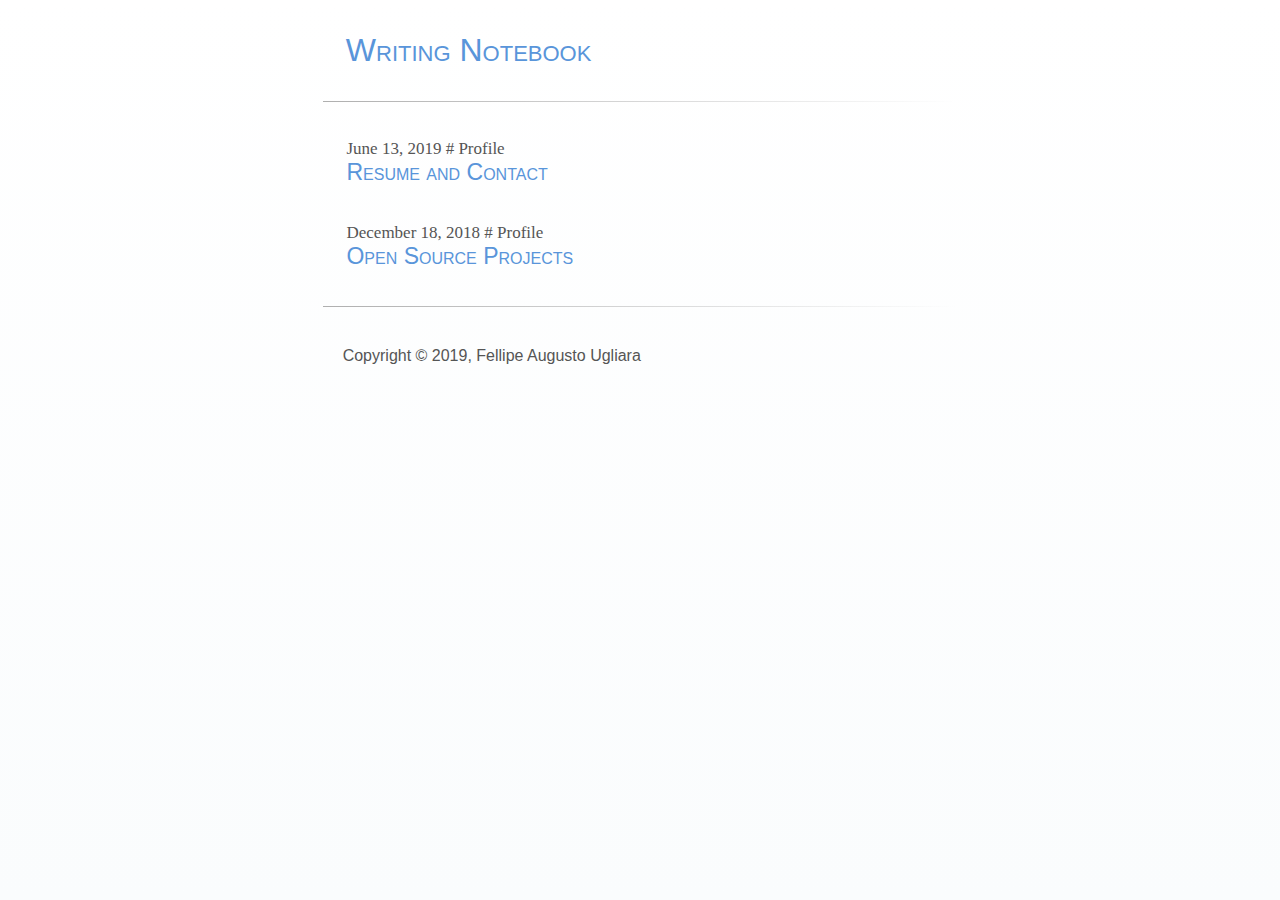
==== index.html @ 795af675 "home: Replace the weblog name to Writing Notebook" ====
<!--
Copyright (c) 2019, Fellipe Augusto Ugliara

Use of this source code is governed by an ISC license that can be found
in the LICENSE file at https://github.com/ugliara-fellipe/ugliara-fellipe.github.io
-->

<!DOCTYPE html>
<html lang="en">

<head>
  <meta charset="UTF-8">
  <meta name="description" content="Weblog - Writing Notebook">
  <meta name="keywords" content="Weblog,Computer,Mathematics,Profile">
  <meta name="author" content="Fellipe Augusto Ugliara">
  <meta name="viewport" content="width=device-width, initial-scale=1.0, maximum-scale=1.0" />

  <title>Writing Notebook</title>

  <link rel="stylesheet" href="style/global.css" />
  <link rel="stylesheet" href="style/home.css" />
  <link rel="shortcut icon" href="images/favicon.ico" type="image/x-icon" />
</head>

<body>

  <header>
    <a href="index.html">Writing Notebook</a>
  </header>

  <hr>
  
  <article class="postcard">
    <div class="info">
      <time datetime="2019-06-13">June 13, 2019</time> # Profile
    </div>
    <a href="resume/resume.html">Resume and Contact</a>
  </article>

  <article class="postcard">
    <div class="info">
      <time datetime="2018-12-18">December 18, 2018</time> # Profile
    </div>
    <a href="https://github.com/ugliara-fellipe" target="_blank">Open Source Projects</a>
  </article>
  
  <hr>

  <footer id="copyright">
    <p>Copyright &copy; 2019, Fellipe Augusto Ugliara</p>
  </footer>

</body>

</html>
---- style/global.css ----
/*
Copyright (c) 2019, Fellipe Augusto Ugliara

Use of this source code is governed by an ISC license that can be found
in the LICENSE file at https://github.com/ugliara-fellipe/ugliara-fellipe.github.io
*/

* {
  margin: 0;
  padding: 0;
  box-sizing: border-box;
}

html {
  display: flex;
  align-items: center;
  flex-direction: column;
  font-size: 17px;
  color: #555;
  background-image: linear-gradient( #FFFFFF, #FAFCFD );
  font-family: serif;
}

body {
  min-height: 100vh;
  width: 100vw;
  max-width: 16.75cm;
}

header {
  margin: 1em 0.7em 1em 0.7em;
  font-size: 32px;
  font-family: sans-serif;
  font-variant: small-caps;
}

a {
  text-decoration: none;
  font-family: sans-serif;
}

a:visited {
  color: #407FC7;
}

a:link {
  color: #5995DA;
}

hr {
  border: none;
  height: 1px;
  background-image: linear-gradient(
    to right, rgba(175,175,175,1) , rgba(175,175,175,0));
}

footer {
  font-size: 16px;
  margin: 2.5em 1.2em 2.5em 1.2em;
  font-family: sans-serif;
}
---- style/home.css ----
/*
Copyright (c) 2019, Fellipe Augusto Ugliara

Use of this source code is governed by an ISC license that can be found
in the LICENSE file at https://github.com/ugliara-fellipe/ugliara-fellipe.github.io
*/

article {
  font-size: 23px;
  margin: 1.6em 1em 1.6em 1em;
  font-family: sans-serif;
}

article .info {
  font-size: 17px;
  font-family: serif;
}

article a {
  font-variant: small-caps;
}
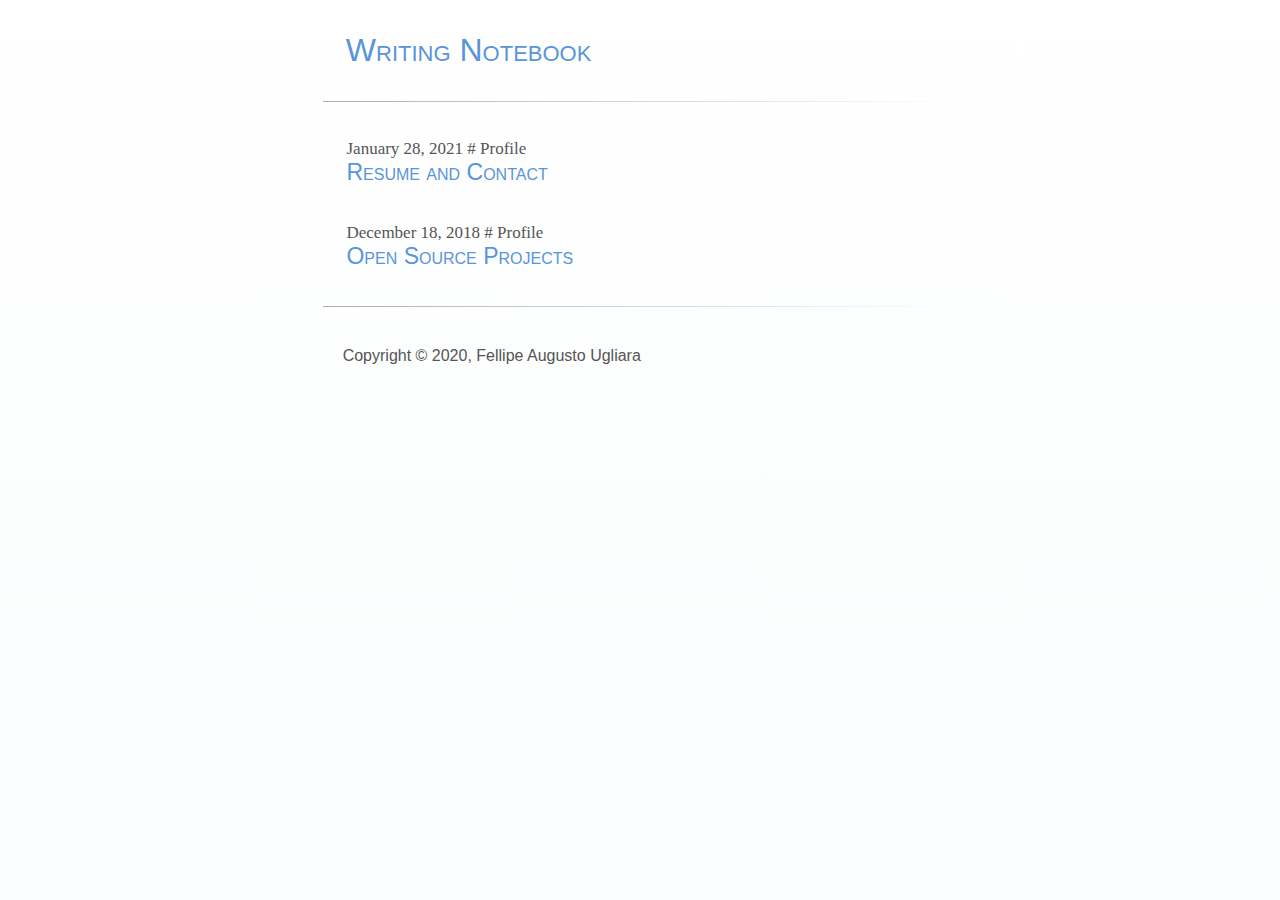
==== commit a7607103: "update(resume): New experience in the Research & Development" ====
--- a/index.html
+++ b/index.html
@@ -1,5 +1,5 @@
 <!--
-Copyright (c) 2019, Fellipe Augusto Ugliara
+Copyright (c) 2020, Fellipe Augusto Ugliara
 
 Use of this source code is governed by an ISC license that can be found
 in the LICENSE file at https://github.com/ugliara-fellipe/ugliara-fellipe.github.io
@@ -11,7 +11,7 @@
 <head>
   <meta charset="UTF-8">
   <meta name="description" content="Weblog - Writing Notebook">
-  <meta name="keywords" content="Weblog,Computer,Mathematics,Profile">
+  <meta name="keywords" content="Weblog,Computer,Mathematics,Philosophy,Profile">
   <meta name="author" content="Fellipe Augusto Ugliara">
   <meta name="viewport" content="width=device-width, initial-scale=1.0, maximum-scale=1.0" />
 
@@ -32,7 +32,7 @@
   
   <article class="postcard">
     <div class="info">
-      <time datetime="2019-06-13">June 13, 2019</time> # Profile
+      <time datetime="2021-01-28">January 28, 2021</time> # Profile
     </div>
     <a href="resume/resume.html">Resume and Contact</a>
   </article>
@@ -47,7 +47,7 @@
   <hr>
 
   <footer id="copyright">
-    <p>Copyright &copy; 2019, Fellipe Augusto Ugliara</p>
+    <p>Copyright &copy; 2020, Fellipe Augusto Ugliara</p>
   </footer>
 
 </body>
--- a/style/global.css
+++ b/style/global.css
@@ -1,5 +1,5 @@
 /*
-Copyright (c) 2019, Fellipe Augusto Ugliara
+Copyright (c) 2020, Fellipe Augusto Ugliara
 
 Use of this source code is governed by an ISC license that can be found
 in the LICENSE file at https://github.com/ugliara-fellipe/ugliara-fellipe.github.io
--- a/style/home.css
+++ b/style/home.css
@@ -1,5 +1,5 @@
 /*
-Copyright (c) 2019, Fellipe Augusto Ugliara
+Copyright (c) 2020, Fellipe Augusto Ugliara
 
 Use of this source code is governed by an ISC license that can be found
 in the LICENSE file at https://github.com/ugliara-fellipe/ugliara-fellipe.github.io
@@ -18,4 +18,4 @@
 
 article a {
   font-variant: small-caps;
-}+}
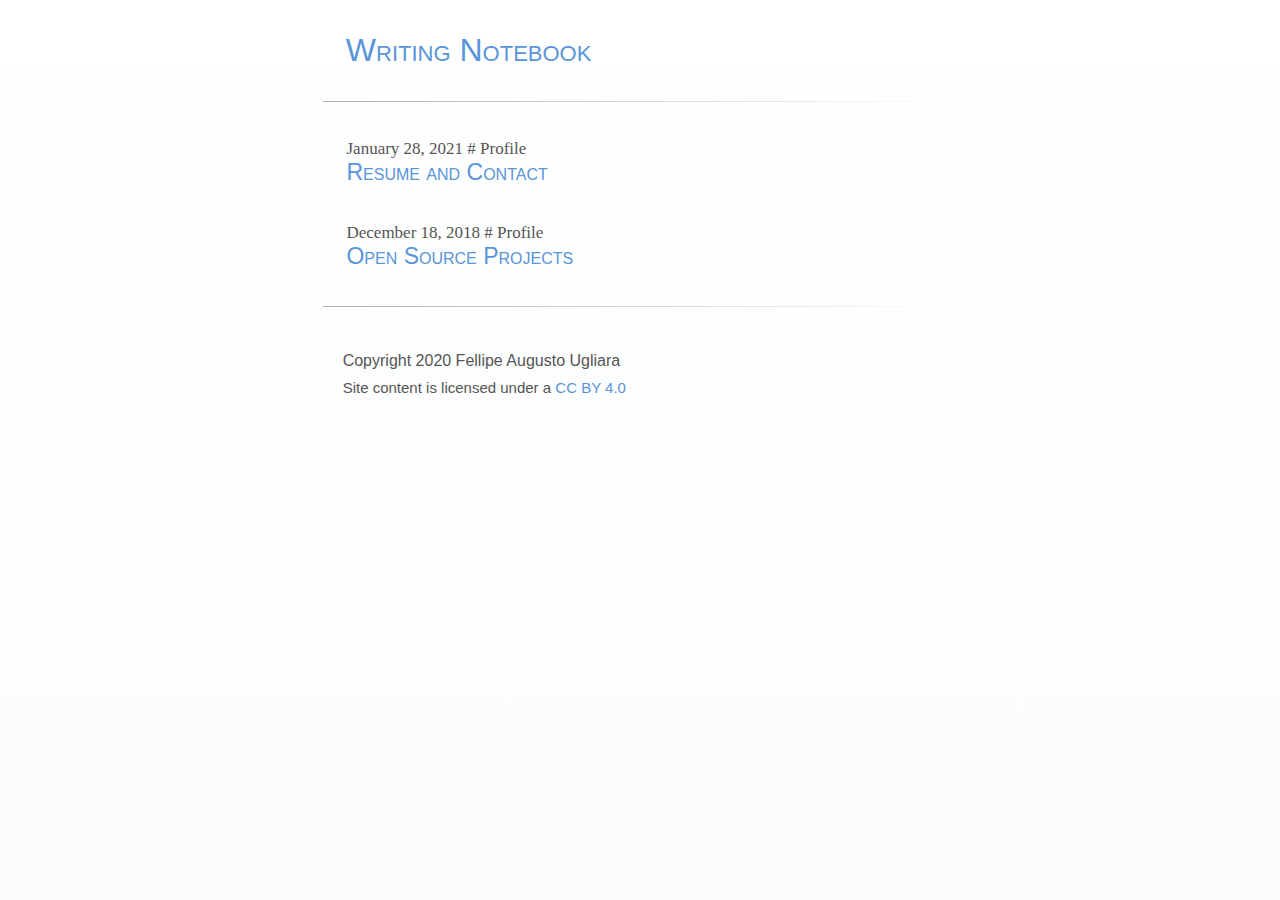
==== commit 1740b753: "repo: Standardize form of copyright notice" ====
--- a/index.html
+++ b/index.html
@@ -1,8 +1,12 @@
 <!--
-Copyright (c) 2020, Fellipe Augusto Ugliara
+Copyright 2020 Fellipe Augusto Ugliara
 
 Use of this source code is governed by an ISC license that can be found
 in the LICENSE file at https://github.com/ugliara-fellipe/ugliara-fellipe.github.io
+
+Content on this file is licensed under the Creative Commons Attribution 4.0 International License. To view a copy 
+of this license: visit http://creativecommons.org/licenses/by/4.0/, or search for the CONTENT 
+file at https://github.com/ugliara-fellipe/ugliara-fellipe.github.io
 -->
 
 <!DOCTYPE html>
@@ -46,8 +50,9 @@
   
   <hr>
 
-  <footer id="copyright">
-    <p>Copyright &copy; 2020, Fellipe Augusto Ugliara</p>
+  <footer>
+    <p id="copyright">Copyright 2020 Fellipe Augusto Ugliara</p>
+    <p id="license">Site content is licensed under a <a rel="license" href="http://creativecommons.org/licenses/by/4.0/" target="_blank">CC BY 4.0</a></p>
   </footer>
 
 </body>
--- a/style/global.css
+++ b/style/global.css
@@ -1,5 +1,5 @@
 /*
-Copyright (c) 2020, Fellipe Augusto Ugliara
+Copyright 2020 Fellipe Augusto Ugliara
 
 Use of this source code is governed by an ISC license that can be found
 in the LICENSE file at https://github.com/ugliara-fellipe/ugliara-fellipe.github.io
@@ -59,3 +59,11 @@
   margin: 2.5em 1.2em 2.5em 1.2em;
   font-family: sans-serif;
 }
+
+footer p {
+  line-height: 170%;
+}
+
+footer #license {
+  font-size: 15px;
+}--- a/style/home.css
+++ b/style/home.css
@@ -1,5 +1,5 @@
 /*
-Copyright (c) 2020, Fellipe Augusto Ugliara
+Copyright 2020 Fellipe Augusto Ugliara
 
 Use of this source code is governed by an ISC license that can be found
 in the LICENSE file at https://github.com/ugliara-fellipe/ugliara-fellipe.github.io
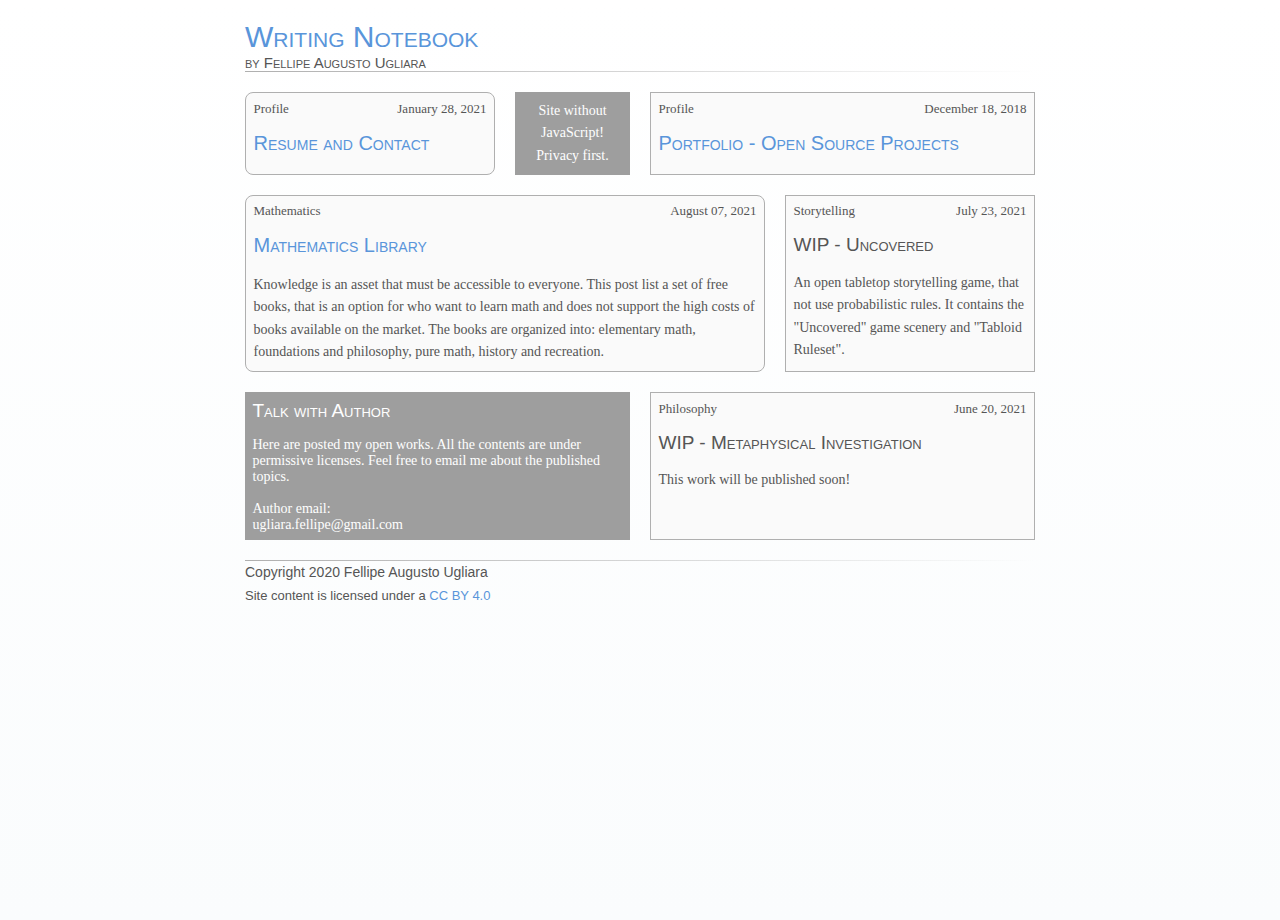
==== commit 7dfea1a5: "wip: New home page and unfinished posts" ====
--- a/index.html
+++ b/index.html
@@ -4,9 +4,9 @@
 Use of this source code is governed by an ISC license that can be found
 in the LICENSE file at https://github.com/ugliara-fellipe/ugliara-fellipe.github.io
 
-Content on this file is licensed under the Creative Commons Attribution 4.0 International License. To view a copy 
-of this license: visit http://creativecommons.org/licenses/by/4.0/, or search for the CONTENT 
-file at https://github.com/ugliara-fellipe/ugliara-fellipe.github.io
+Site content on this file is licensed under the Creative Commons Attribution 4.0 International License. 
+To view a copy of this license: visit http://creativecommons.org/licenses/by/4.0/, or search 
+for the CONTENT file at https://github.com/ugliara-fellipe/ugliara-fellipe.github.io
 -->
 
 <!DOCTYPE html>
@@ -15,9 +15,9 @@
 <head>
   <meta charset="UTF-8">
   <meta name="description" content="Weblog - Writing Notebook">
-  <meta name="keywords" content="Weblog,Computer,Mathematics,Philosophy,Profile">
+  <meta name="keywords" content="Mathematics,Philosophy,Profile,Storytelling">
   <meta name="author" content="Fellipe Augusto Ugliara">
-  <meta name="viewport" content="width=device-width, initial-scale=1.0, maximum-scale=1.0" />
+  <meta name="viewport" content="width=device-width, initial-scale=1, shrink-to-fit=no">
 
   <title>Writing Notebook</title>
 
@@ -29,24 +29,89 @@
 <body>
 
   <header>
-    <a href="index.html">Writing Notebook</a>
+    <div class="grid-header">
+      <div class="title"> 
+        <a href="index.html">Writing Notebook</a>
+      </div>
+      <div class="author">
+        <p>by Fellipe Augusto Ugliara</p>
+      </div>
+    </div>
   </header>
 
   <hr>
-  
-  <article class="postcard">
-    <div class="info">
-      <time datetime="2021-01-28">January 28, 2021</time> # Profile
+
+  <!-- Begin Site content -->
+  <div class="home-layout">
+    <div class="post-card size-small">
+    <div class="content info ">
+      <div class="time"><time datetime="2021-01-28">January 28, 2021</time></div>
+      <div class="tag">Profile</div>
+      <div class="text">
+        <a href="resume/resume.html">Resume and Contact</a>
+      </div>
     </div>
-    <a href="resume/resume.html">Resume and Contact</a>
-  </article>
+  </div>
 
-  <article class="postcard">
-    <div class="info">
-      <time datetime="2018-12-18">December 18, 2018</time> # Profile
+  <div class="note-card size-tiny">
+    <div class="content  text-only">
+      <p>Site without JavaScript! Privacy first.</p>
     </div>
-    <a href="https://github.com/ugliara-fellipe" target="_blank">Open Source Projects</a>
-  </article>
+  </div>
+
+  <div class="offsite-card size-normal">
+    <div class="content info ">
+      <div class="time"><time datetime="2018-12-18">December 18, 2018</time></div>
+      <div class="tag">Profile</div>
+      <div class="text">
+        <a href="https://github.com/ugliara-fellipe"  target="_blank">Portfolio - Open Source Projects</a>
+      </div>
+    </div>
+  </div>
+
+  <div class="post-card size-large">
+    <div class="content info ">
+      <div class="time"><time datetime="2021-08-07">August 07, 2021</time></div>
+      <div class="tag">Mathematics</div>
+      <div class="text">
+        <a href="mathbooks/mathbooks.html">Mathematics Library</a>
+        <p>Knowledge is an asset that must be accessible to everyone. This post list a set of free books, that is an option for who want to learn math and does not support the high costs of books available on the market. The books are organized into: elementary math, foundations and philosophy, pure math, history and recreation.</p>
+      </div>
+    </div>
+  </div>
+
+  <div class="offsite-card size-small">
+    <div class="content info ">
+      <div class="time"><time datetime="2021-07-23">July 23, 2021</time></div>
+      <div class="tag">Storytelling</div>
+      <div class="text">
+        <h1>WIP - Uncovered</h1>
+        <p>An open tabletop storytelling game, that not use probabilistic rules. It contains the "Uncovered" game scenery and "Tabloid Ruleset".</p>
+      </div>
+    </div>
+  </div>
+
+  <div class="note-card size-normal">
+    <div class="content  ">
+      <h1>Talk with Author</h1>
+      <p>Here are posted my open works. All the contents are under permissive licenses. Feel free to email me about the published topics.<br><br>Author email:<br>ugliara.fellipe@gmail.com</p>
+    </div>
+  </div>
+
+  <div class="offsite-card size-normal">
+    <div class="content info ">
+      <div class="time"><time datetime="2021-06-20">June 20, 2021</time></div>
+      <div class="tag">Philosophy</div>
+      <div class="text">
+        <h1>WIP - Metaphysical Investigation</h1>
+        <p>This work will be published soon!</p>
+      </div>
+    </div>
+  </div>
+
+
+  </div>
+  <!-- End Site content -->
   
   <hr>
 
--- a/style/global.css
+++ b/style/global.css
@@ -1,69 +1,96 @@
-/*
-Copyright 2020 Fellipe Augusto Ugliara
-
-Use of this source code is governed by an ISC license that can be found
-in the LICENSE file at https://github.com/ugliara-fellipe/ugliara-fellipe.github.io
-*/
-
-* {
-  margin: 0;
-  padding: 0;
-  box-sizing: border-box;
-}
-
-html {
-  display: flex;
-  align-items: center;
-  flex-direction: column;
-  font-size: 17px;
-  color: #555;
-  background-image: linear-gradient( #FFFFFF, #FAFCFD );
-  font-family: serif;
-}
-
-body {
-  min-height: 100vh;
-  width: 100vw;
-  max-width: 16.75cm;
-}
-
-header {
-  margin: 1em 0.7em 1em 0.7em;
-  font-size: 32px;
-  font-family: sans-serif;
-  font-variant: small-caps;
-}
-
-a {
-  text-decoration: none;
-  font-family: sans-serif;
-}
-
-a:visited {
-  color: #407FC7;
-}
-
-a:link {
-  color: #5995DA;
-}
-
-hr {
-  border: none;
-  height: 1px;
-  background-image: linear-gradient(
-    to right, rgba(175,175,175,1) , rgba(175,175,175,0));
-}
-
-footer {
-  font-size: 16px;
-  margin: 2.5em 1.2em 2.5em 1.2em;
-  font-family: sans-serif;
-}
-
-footer p {
-  line-height: 170%;
-}
-
-footer #license {
-  font-size: 15px;
-}+/*
+Copyright 2020 Fellipe Augusto Ugliara
+
+Use of this source code is governed by an ISC license that can be found
+in the LICENSE file at https://github.com/ugliara-fellipe/ugliara-fellipe.github.io
+*/
+
+* {
+  margin: 0;
+  padding: 0;
+  box-sizing: border-box;
+}
+
+html {
+  font-size: 15px;
+  color: #555;
+  background-image: linear-gradient(#ffffff, #fafcfd);
+  font-family: serif;
+}
+
+body {
+  margin: 0 auto;
+  width: 90%;
+  max-width: 790px;
+  min-height: 100vh;
+}
+
+a {
+  text-decoration: none;
+  font-family: sans-serif;
+}
+
+a:visited {
+  color: #407fc7;
+}
+
+a:link {
+  color: #5995da;
+}
+
+header {
+  margin-top: 20px;
+  font-family: sans-serif;
+  font-variant: small-caps;
+}
+
+header a {
+  font-size: 30px;
+}
+
+header div {
+  margin: 0 0 0 0;
+  padding: 0 0 0 0;
+  align-content: baseline;
+}
+
+.grid-header {
+  display: grid;
+  grid-template-columns: 1fr;
+  grid-template-rows: 2;
+  grid-row-gap: 0px;
+}
+
+.grid-header .title {
+  grid-column: 1;
+  grid-row: 1;
+}
+
+.grid-header .author {
+  grid-column: 1;
+  grid-row: 2;
+}
+
+footer {
+  font-size: 14px;
+  margin-bottom: 20px;
+  font-family: sans-serif;
+}
+
+footer p {
+  line-height: 170%;
+}
+
+footer #license {
+  font-size: 13px;
+}
+
+hr {
+  border: none;
+  height: 1px;
+  background-image: linear-gradient(
+    to right,
+    rgba(175, 175, 175, 1),
+    rgba(175, 175, 175, 0)
+  );
+}
--- a/style/home.css
+++ b/style/home.css
@@ -1,21 +1,155 @@
-/*
-Copyright 2020 Fellipe Augusto Ugliara
-
-Use of this source code is governed by an ISC license that can be found
-in the LICENSE file at https://github.com/ugliara-fellipe/ugliara-fellipe.github.io
-*/
-
-article {
-  font-size: 23px;
-  margin: 1.6em 1em 1.6em 1em;
-  font-family: sans-serif;
-}
-
-article .info {
-  font-size: 17px;
-  font-family: serif;
-}
-
-article a {
-  font-variant: small-caps;
-}
+/*
+Copyright 2020 Fellipe Augusto Ugliara
+
+Use of this source code is governed by an ISC license that can be found
+in the LICENSE file at https://github.com/ugliara-fellipe/ugliara-fellipe.github.io
+*/
+
+.post-card {
+  background-color: #fafafa;
+  border: 1px solid #afafaf;
+  border-radius: 8px;
+  padding: 0.5rem;
+  position: relative;
+  margin-top: 20px;
+}
+
+.offsite-card {
+  background-color: #fafafa;
+  border: 1px solid #afafaf;
+  padding: 0.5rem;
+  position: relative;
+  margin-top: 20px;
+}
+
+.note-card {
+  background-color: #9e9e9e;
+  color: #ffffff;
+  padding: 0.5rem;
+  position: relative;
+  margin-top: 20px;
+}
+
+.home-layout {
+  margin-bottom: 20px;
+}
+
+@media screen and (min-width: 640px) {
+  .home-layout {
+    display: grid;
+    grid-column-gap: 20px;
+    grid-template-columns: 1fr 1fr 1fr 1fr 1fr 1fr;
+  }
+
+  .home-layout .size-tiny {
+    grid-column: auto / span 1;
+  }
+
+  .home-layout .size-small {
+    grid-column: auto / span 2;
+  }
+
+  .home-layout .size-normal {
+    grid-column: auto / span 3;
+  }
+
+  .home-layout .size-large {
+    grid-column: auto / span 4;
+  }
+
+  .home-layout .size-huge {
+    grid-column: auto / span 5;
+  }
+
+  .home-layout .size-full {
+    grid-column: 1 / -1;
+  }
+}
+
+.content {
+  font-family: sans-serif;
+}
+
+.content h1 {
+  font-size: 19px;
+  font-variant: small-caps;
+  font-weight:normal;
+}
+
+.content p {
+  font-size: 14px;
+  font-family: serif;
+  margin-top: 15px;
+}
+
+.content .time {
+  font-size: 13px;
+  font-family: serif;
+}
+
+.content .tag {
+  font-size: 13px;
+  font-family: serif;
+}
+
+.text-only {
+  display: flex;
+  align-items: center;
+  text-align: center;
+  justify-content: start;
+  width:100%;
+  height: 100%;
+  line-height: 150%;
+}
+
+.text-only p {
+  margin-top: 0px;
+}
+
+.content .text p {
+  font-size: 14px;
+  font-family: serif;
+  margin-top: 15px;
+}
+
+.content .text {
+  margin-top: 15px;
+  line-height: 150%;
+}
+
+.content .text a {
+  font-size: 20px;
+  font-variant: small-caps;
+}
+
+.content .text p a {
+  font-size: 16px;
+  font-variant: small-caps;
+}
+
+@media screen and (min-width: 360px) {
+  .info {
+    display: grid;
+    grid-column-gap: 10px;
+    grid-row-gap: 15px;
+    grid-template-rows: 2;
+    grid-template-columns: 80px 1fr;
+  }
+
+  .info .text {
+    grid-column: 1 / 3;
+    grid-row: 2;
+    margin-top: 0px;
+  }
+
+  .info .time {
+    grid-column: 2;
+    grid-row: 1;
+    text-align: end;
+  }
+
+  .info .tag {
+    grid-column: 1;
+    grid-row: 1;
+  }
+}
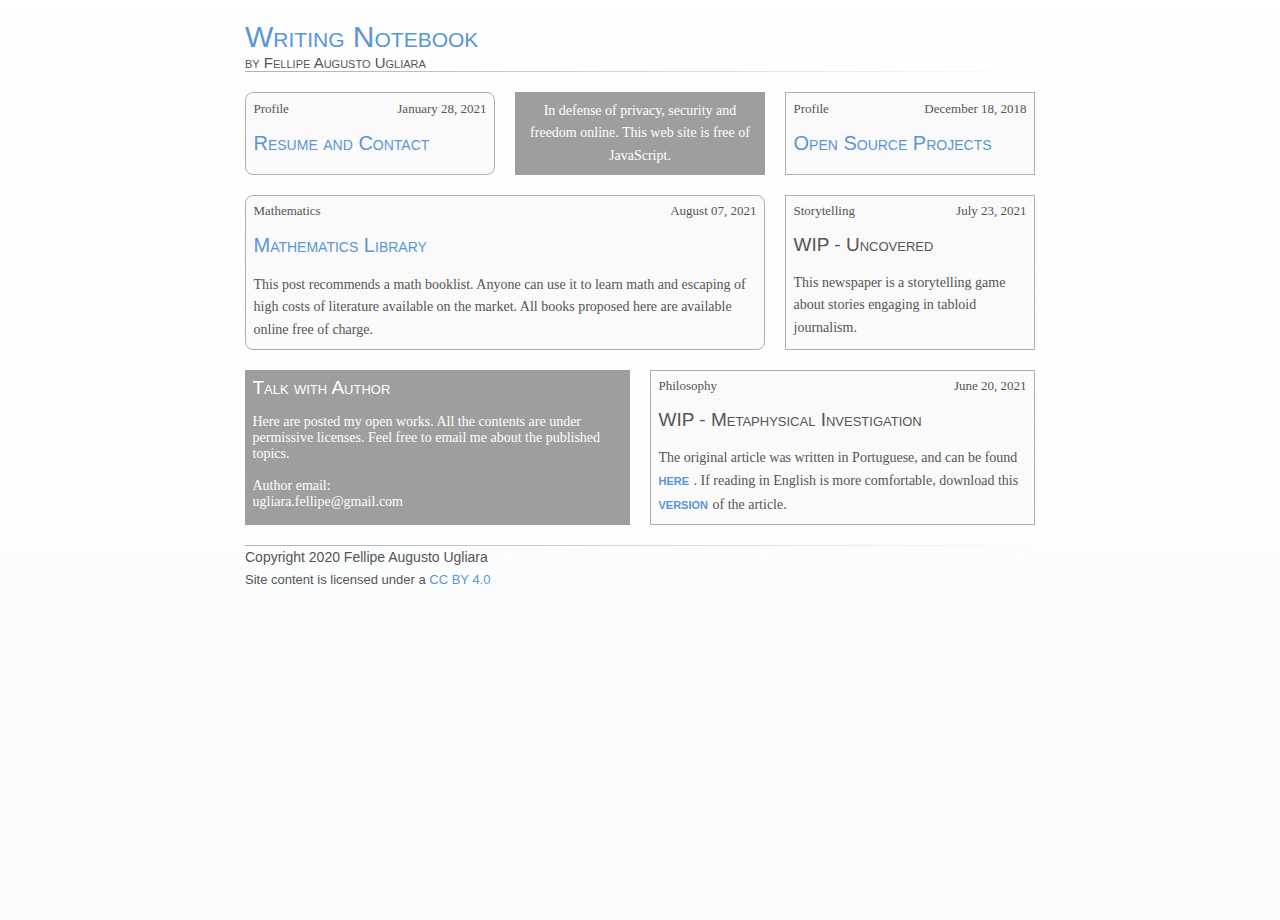
==== commit 1487824e: "post(mathbooks): List of free books to study math" ====
--- a/index.html
+++ b/index.html
@@ -53,18 +53,18 @@
     </div>
   </div>
 
-  <div class="note-card size-tiny">
+  <div class="note-card size-small">
     <div class="content  text-only">
-      <p>Site without JavaScript! Privacy first.</p>
+      <p>In defense of privacy, security and freedom online. This web site is free of JavaScript.</p>
     </div>
   </div>
 
-  <div class="offsite-card size-normal">
+  <div class="offsite-card size-small">
     <div class="content info ">
       <div class="time"><time datetime="2018-12-18">December 18, 2018</time></div>
       <div class="tag">Profile</div>
       <div class="text">
-        <a href="https://github.com/ugliara-fellipe"  target="_blank">Portfolio - Open Source Projects</a>
+        <a href="https://github.com/ugliara-fellipe"  target="_blank">Open Source Projects</a>
       </div>
     </div>
   </div>
@@ -75,7 +75,7 @@
       <div class="tag">Mathematics</div>
       <div class="text">
         <a href="mathbooks/mathbooks.html">Mathematics Library</a>
-        <p>Knowledge is an asset that must be accessible to everyone. This post list a set of free books, that is an option for who want to learn math and does not support the high costs of books available on the market. The books are organized into: elementary math, foundations and philosophy, pure math, history and recreation.</p>
+        <p>This post recommends a math booklist. Anyone can use it to learn math and escaping of high costs of literature available on the market. All books proposed here are available online free of charge.</p>
       </div>
     </div>
   </div>
@@ -86,7 +86,7 @@
       <div class="tag">Storytelling</div>
       <div class="text">
         <h1>WIP - Uncovered</h1>
-        <p>An open tabletop storytelling game, that not use probabilistic rules. It contains the "Uncovered" game scenery and "Tabloid Ruleset".</p>
+        <p>This newspaper is a storytelling game about stories engaging in tabloid journalism.</p>
       </div>
     </div>
   </div>
@@ -104,7 +104,7 @@
       <div class="tag">Philosophy</div>
       <div class="text">
         <h1>WIP - Metaphysical Investigation</h1>
-        <p>This work will be published soon!</p>
+        <p>The original article was written in Portuguese, and can be found <strong><a href="index.html">here </a></strong>. If reading in English is more comfortable, download this <strong><a href="index.html">version </a></strong>of the article.</p>
       </div>
     </div>
   </div>
--- a/style/home.css
+++ b/style/home.css
@@ -132,8 +132,7 @@
     display: grid;
     grid-column-gap: 10px;
     grid-row-gap: 15px;
-    grid-template-rows: 2;
-    grid-template-columns: 80px 1fr;
+    grid-template-columns: 90px 1fr;
   }
 
   .info .text {
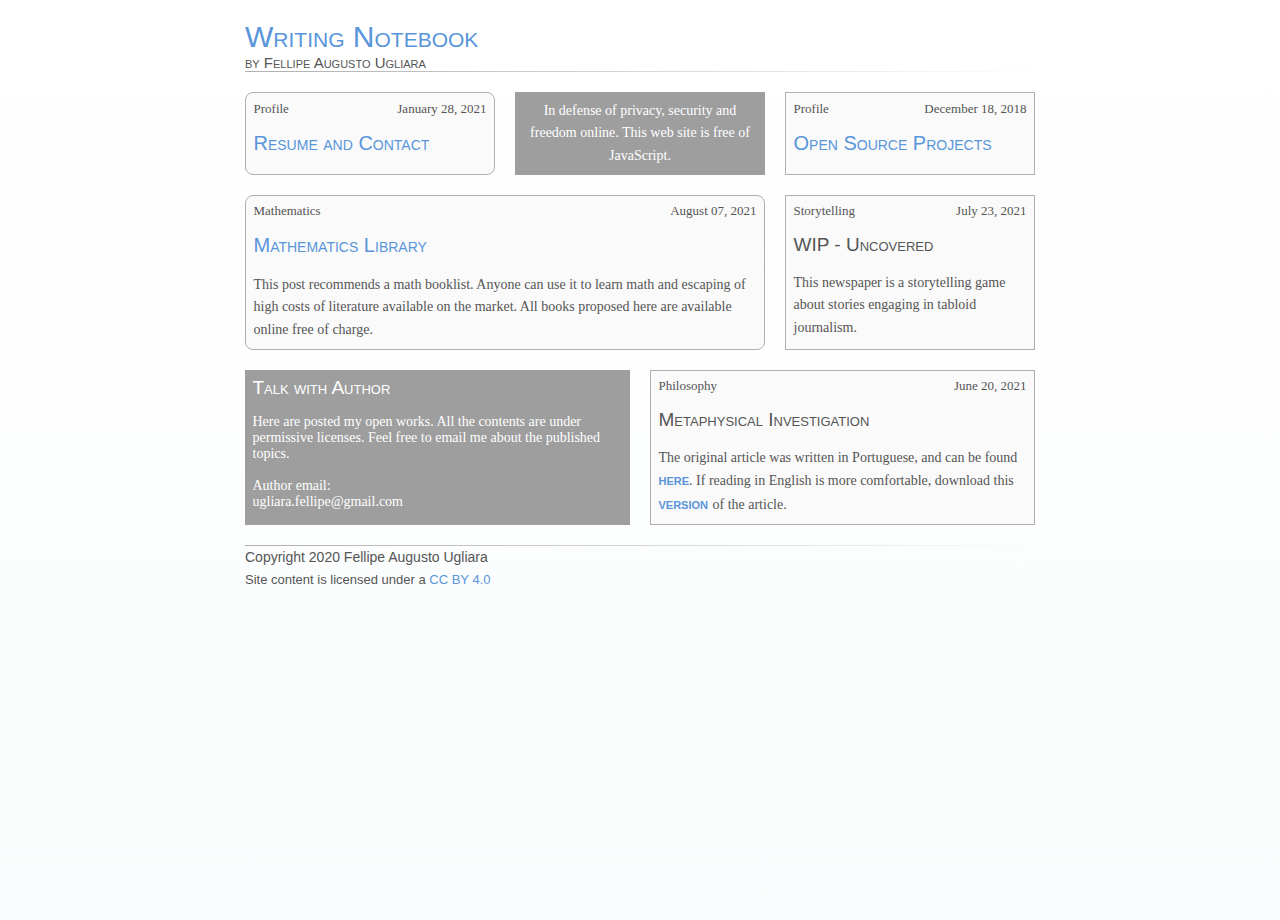
==== commit 27347c9f: "update(mathbooks): Add brief to all books" ====
--- a/index.html
+++ b/index.html
@@ -103,8 +103,8 @@
       <div class="time"><time datetime="2021-06-20">June 20, 2021</time></div>
       <div class="tag">Philosophy</div>
       <div class="text">
-        <h1>WIP - Metaphysical Investigation</h1>
-        <p>The original article was written in Portuguese, and can be found <strong><a href="index.html">here </a></strong>. If reading in English is more comfortable, download this <strong><a href="index.html">version </a></strong>of the article.</p>
+        <h1>Metaphysical Investigation</h1>
+        <p>The original article was written in Portuguese, and can be found <strong><a href="index.html">here</a></strong>. If reading in English is more comfortable, download this <strong><a href="index.html">version </a></strong>of the article.</p>
       </div>
     </div>
   </div>
